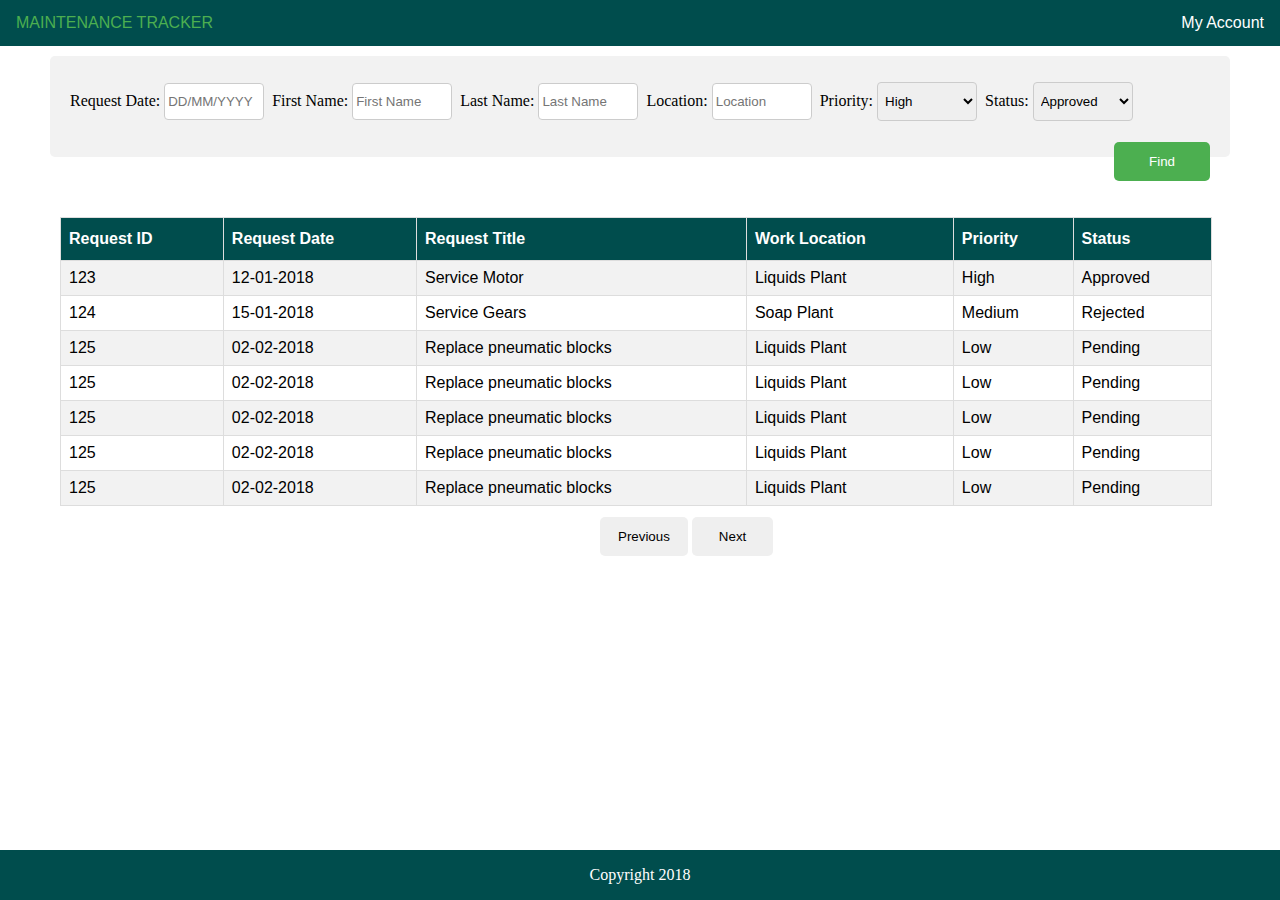
==== UI/admin-filter.html @ 493e4b2e "Added page for admin to view requests" ====
<!DOCTYPE html>
<html>
<head>
	<meta charset="utf-8">
	<meta name="viewport" content="width=device-width, initial-scale=1.0">
	<link href="css/main.css" rel="stylesheet" type="text/css">
	<link rel="stylesheet" href="https://use.fontawesome.com/releases/v5.0.13/css/all.css" integrity="sha384-DNOHZ68U8hZfKXOrtjWvjxusGo9WQnrNx2sqG0tfsghAvtVlRW3tvkXWZh58N9jp" crossorigin="anonymous">
	<title>Maintenance Tracker</title>
</head>

<body>
	<div class="navbar">
  		<a href="admin-filter.html" id="navbrand">Maintenance Tracker</a>
  		
  		<div class="dropdown" id="navright">
    		<button class="dropbtn">My Account
    			<i class="fa fa-caret-down"></i>
    		</button>
	    	<div class="dropdown-content">
	      		<a href="#">Profile</a>
	      		<a href="#">Logout</a>
    		</div>
 		</div>
	</div>
	<div class="container">

		<form action="" class="form-container-line">
			<label for="requestdate">Request Date:</label>
			<input type="text" id="filterbydate" name="filterbydate" placeholder="DD/MM/YYYY">

			<label for="firstname">First Name:</label>
			<input type="text" id="firstname" name="firstname" placeholder="First Name">

			<label for="lastname">Last Name:</label>
			<input type="text" id="lastname" name="lastname" placeholder="Last Name">
			
			<label for="requestdate">Location:</label>
			<input type="text" id="filterbylocation" name="filterbylocation" placeholder="Location"> 

			<label for="priority">Priority:</label>
			<select id="priority" name="priority">
				<option value="high"><a>High</a></option>
				<option value="medium"><a>Medium</a></option>
				<option value="low"><a>Low</a></option>
			</select>

			<label for="status">Status:</label>
			<select id="status" name="status">
				<option value="Approved">Approved</option>
				<option value="Rejected">Rejected</option>
				<option value="Resolved">Resolved</option>
			</select>

			<input id="submitrequest" type="submit" value="Find">
		</form>
			
		<table id="requests">
			<tr>
				<th>Request ID</th>
				<th>Request Date</th>
				<th>Request Title</th>
				<th>Work Location</th>
				<th>Priority</th>
				<th>Status</th>
			</tr>
			<tr>
				<td>123</td>
				<td>12-01-2018</td>
				<td>Service Motor</td>
				<td>Liquids Plant</td>
				<td>High</td>
				<td>Approved</td>
			</tr>
			<tr>
				<td>124</td>
				<td>15-01-2018</td>
				<td>Service Gears</td>
				<td>Soap Plant</td>
				<td>Medium</td>
				<td>Rejected</td>
			</tr>
			<tr>
				<td>125</td>
				<td>02-02-2018</td>
				<td>Replace pneumatic blocks</td>
				<td>Liquids Plant</td>
				<td>Low</td>
				<td>Pending</td>
			</tr>
			<tr>
				<td>125</td>
				<td>02-02-2018</td>
				<td>Replace pneumatic blocks</td>
				<td>Liquids Plant</td>
				<td>Low</td>
				<td>Pending</td>
			</tr>
			<tr>
				<td>125</td>
				<td>02-02-2018</td>
				<td>Replace pneumatic blocks</td>
				<td>Liquids Plant</td>
				<td>Low</td>
				<td>Pending</td>
			</tr>
			<tr>
				<td>125</td>
				<td>02-02-2018</td>
				<td>Replace pneumatic blocks</td>
				<td>Liquids Plant</td>
				<td>Low</td>
				<td>Pending</td>
			</tr>
			<tr>
				<td>125</td>
				<td>02-02-2018</td>
				<td>Replace pneumatic blocks</td>
				<td>Liquids Plant</td>
				<td>Low</td>
				<td>Pending</td>
			</tr>		
		</table>
		<form action="" class="tbcontrols">
			<input id="previous" type="submit" value="Previous">
			<input id="next" type="submit" value="Next">
		</form>		
	</div>

	<div class="footer">
		<p>Copyright <i class="fa fa-copyright"></i> 2018</p>
	</div> 

</body>	
</html>
---- UI/css/main.css ----
body{
    margin: 0;
    padding: 0;
    position: relative;
}

.navbar {
  overflow: hidden;
  background-color: rgb(0, 77, 77);
  font-family: Arial;
}

/* Links inside the navbar */
.navbar a{
  font-size: 16px;
  color: white;
  text-align: center;
  padding: 14px 16px;
  text-decoration: none;
}

/* The dropdown container */
.dropdown {
  overflow: auto;
}

/* Dropdown button */
.dropdown .dropbtn {
  font-size: 16px;
  border: none;
  outline: none;
  color: white;
  padding: 14px 16px;
  background-color: inherit;
  font-family: inherit; /* Important for vertical align on mobile phones */
  margin: 0; /* Important for vertical align on mobile phones */
}

/* Add a green background color to navbar links on hover */
.navbar #navright:hover {
  background-color: #4CAF50;
}

.navbar #navbrand{
    float: left;
    text-transform: uppercase;
}

.navbar #navbrand:hover{
    color: #4CAF50;
}
/* Dropdown content (hidden by default) */
.dropdown-content {
  display: none;
  position: absolute;
  background-color: #f9f9f9;
  min-width: 160px;
  box-shadow: 0px 8px 16px 0px rgba(0,0,0,0.2);
  z-index: 1;
}

/* Links inside the dropdown */
.dropdown-content a {
  float: none;
  color: black;
  padding: 12px 16px;
  text-decoration: none;
  display: block;
  text-align: left;
}

/* Add a grey background color to dropdown links on hover */
.dropdown-content a:hover {
  background-color: #ddd;
}

/* Show the dropdown menu on hover */
.dropdown:hover .dropdown-content {
  display: block;
}

#navright{
    float: right;
}

.container{
    float: left;
    margin: 0 auto;
    width: 100%;
    clear: both;
}

#requests{
    position: absolute;
    font-family: "Trebuchet MS", Arial, Helvetica, sans-serif;
    border-collapse: collapse;
    width: 90%;
    margin: 10px 60px;
    height: 4em;
    overflow: auto;
}

#requests td, #requests th{
    border: 1px solid #ddd;
    padding: 8px;
}

#requests tr:nth-child(even){
    background-color: #f2f2f2;
}

#requests tr:hover{
    background-color: #ddd;
    cursor: pointer;
}

#requests th{
    padding-top: 12px;
    padding-bottom: 12px;
    text-align: left;
    background-color: rgb(0, 77, 77);
    color: white;
}

.form-container h1, .form-container h2{
    color:  rgb(0, 77, 77);
}

.form-container-line h1, .form-container-line h2{
    color:  rgb(0, 77, 77);
}

.form-container input[type=text], .form-container select, .form-container textarea {
    width: 100%;
    padding: 12px;
    border: 1px solid #ccc;
    border-radius: 4px;
    box-sizing: border-box;
    margin-top: 6px;
    margin-bottom: 16px;
    resize: vertical;
}

.form-container-line input[type=text], .form-container-line select, .form-container-line textarea {
    width: 100px;
    padding: 10px 3px;
    border: 1px solid #ccc;
    border-radius: 4px;
    box-sizing: border-box;
    margin-right: 4px;
    margin-top: 6px;
    margin-bottom: 16px;
    resize: vertical;
}

.form-container #approve, .form-container input[type=submit]  {
    background-color: #4CAF50;
    color: white;
    padding: 15px 30px;
    border: none;
    border-radius: 4px;
    cursor: pointer;
}

.form-container-line input[type=submit]  {
    float: right;
    background-color: #4CAF50;
    color: white;
    padding: 12px 35px;
    margin: 5px auto;
    border: none;
    border-radius: 5px;
    cursor: pointer;
}

.form-container #approve:hover, .form-container input[type=submit]:hover {
    background-color: rgb(111, 214, 114);
}

.form-container-line input[type=submit]:hover {
    background-color: rgb(111, 214, 114);
}

.form-container #reject {
    background-color: rgb(255, 0, 0);
    color: white;
    padding: 15px 30px;
    border: none;
    border-radius: 4px;
    cursor: pointer;
}

.form-container #reject:hover {
    background-color: rgb(255, 77, 77);
}

.form-container #resolve {
    background-color: rgb(0, 77, 77);
    color: white;
    padding: 15px 30px;
    border: none;
    border-radius: 4px;
    cursor: pointer;
}

.form-container #resolve:hover {
    background-color: rgb(0, 128, 128);
}


.form-container {
    border-radius: 5px;
    background-color: #f2f2f2;
    padding: 20px;
    margin: 10px 50px 50px;
}

.form-container-line {
    position: relative;
    border-radius: 5px;
    background-color: #f2f2f2;
    padding: 20px;
    margin: 10px 50px 50px;
}


#filterform {
    margin: 10px 60px;
}

.tbcontrols{
    margin-top: 360px;
    margin-left: 600px;    
}

.tbcontrols #previous{
    padding: 12px 18px;
    border: none;
    border-radius: 5px;
}

.tbcontrols #next{
    padding: 12px 27px;
    border: none;
    border-radius: 5px;
}

.tbcontrols #previous:hover, .tbcontrols #next:hover { 
    background-color: rgb(0, 77, 77);
    color: white;
}

.footer{
    position: fixed;
    left: 0;
    bottom: 0;
    width: 100%;
    background-color: rgb(0, 77, 77);
    color: white;
    text-align: center;
}
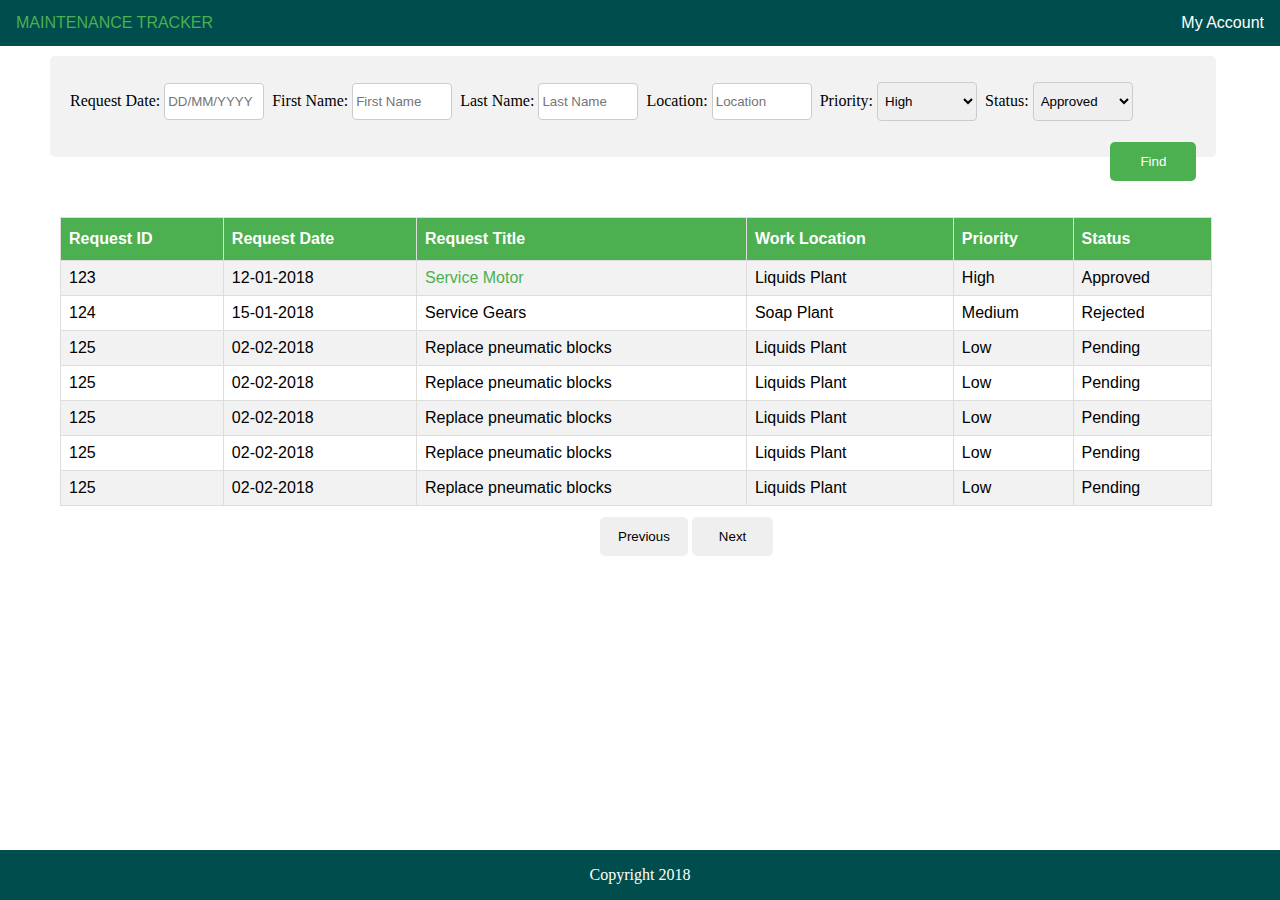
==== commit d4649809: "Added changes to main.css to resolve merge conflict" ====
--- a/UI/admin-filter.html
+++ b/UI/admin-filter.html
@@ -66,7 +66,7 @@
 			<tr>
 				<td>123</td>
 				<td>12-01-2018</td>
-				<td>Service Motor</td>
+				<td><a href="admin-request.html">Service Motor</a></td>
 				<td>Liquids Plant</td>
 				<td>High</td>
 				<td>Approved</td>
--- a/UI/css/main.css
+++ b/UI/css/main.css
@@ -86,7 +86,7 @@
 .container{
     float: left;
     margin: 0 auto;
-    width: 100%;
+    width: 80%;
     clear: both;
 }
 
@@ -96,8 +96,7 @@
     border-collapse: collapse;
     width: 90%;
     margin: 10px 60px;
-    height: 4em;
-    overflow: auto;
+    overflow: hidden;
 }
 
 #requests td, #requests th{
@@ -112,13 +111,18 @@
 #requests tr:hover{
     background-color: #ddd;
     cursor: pointer;
+}
+
+#requests tr td a{
+    text-decoration: none;
+    color:  #4CAF50;
 }
 
 #requests th{
     padding-top: 12px;
     padding-bottom: 12px;
     text-align: left;
-    background-color: rgb(0, 77, 77);
+    background-color:  #4CAF50;
     color: white;
 }
 
@@ -166,7 +170,7 @@
     float: right;
     background-color: #4CAF50;
     color: white;
-    padding: 12px 35px;
+    padding: 12px 30px;
     margin: 5px auto;
     border: none;
     border-radius: 5px;
@@ -216,6 +220,7 @@
 }
 
 .form-container-line {
+    width: 110%;
     position: relative;
     border-radius: 5px;
     background-color: #f2f2f2;
@@ -246,7 +251,7 @@
 }
 
 .tbcontrols #previous:hover, .tbcontrols #next:hover { 
-    background-color: rgb(0, 77, 77);
+    background-color:  #4CAF50;
     color: white;
 }
 
